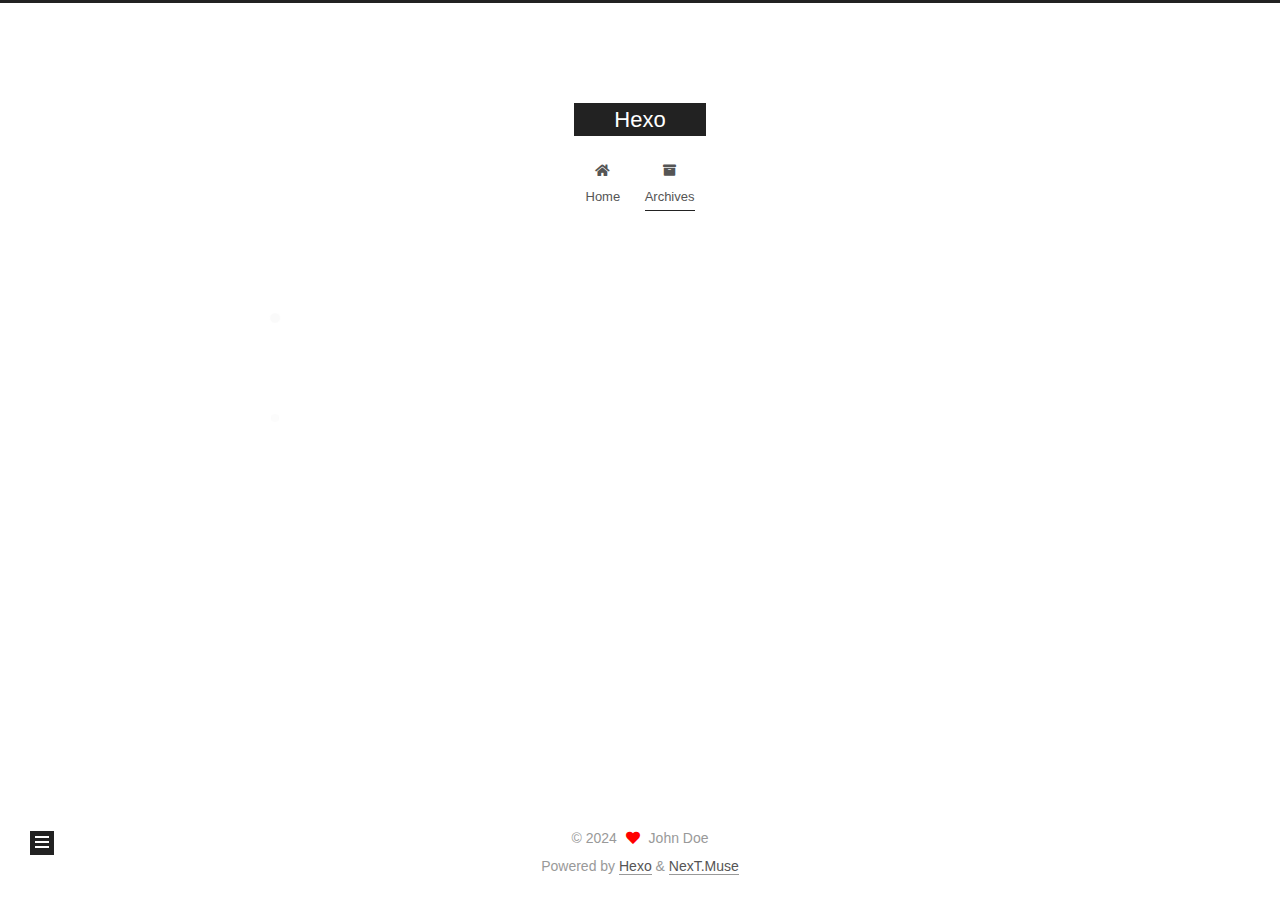
==== archives/index.html @ c9c125d4 "deploy" ====
<!DOCTYPE html>
<html lang="en">
<head>
  <meta charset="UTF-8">
<meta name="viewport" content="width=device-width, initial-scale=1, maximum-scale=2">
<meta name="theme-color" content="#222">
<meta name="generator" content="Hexo 7.3.0">
  <link rel="apple-touch-icon" sizes="180x180" href="/images/apple-touch-icon-next.png">
  <link rel="icon" type="image/png" sizes="32x32" href="/images/favicon-32x32-next.png">
  <link rel="icon" type="image/png" sizes="16x16" href="/images/favicon-16x16-next.png">
  <link rel="mask-icon" href="/images/logo.svg" color="#222">

<link rel="stylesheet" href="/css/main.css">


<link rel="stylesheet" href="/lib/font-awesome/css/all.min.css">

<script id="hexo-configurations">
    var NexT = window.NexT || {};
    var CONFIG = {"hostname":"example.com","root":"/","scheme":"Muse","version":"7.8.0","exturl":false,"sidebar":{"position":"left","display":"post","padding":18,"offset":12,"onmobile":false},"copycode":{"enable":false,"show_result":false,"style":null},"back2top":{"enable":true,"sidebar":false,"scrollpercent":false},"bookmark":{"enable":false,"color":"#222","save":"auto"},"fancybox":false,"mediumzoom":false,"lazyload":false,"pangu":false,"comments":{"style":"tabs","active":null,"storage":true,"lazyload":false,"nav":null},"algolia":{"hits":{"per_page":10},"labels":{"input_placeholder":"Search for Posts","hits_empty":"We didn't find any results for the search: ${query}","hits_stats":"${hits} results found in ${time} ms"}},"localsearch":{"enable":false,"trigger":"auto","top_n_per_article":1,"unescape":false,"preload":false},"motion":{"enable":true,"async":false,"transition":{"post_block":"fadeIn","post_header":"slideDownIn","post_body":"slideDownIn","coll_header":"slideLeftIn","sidebar":"slideUpIn"}}};
  </script>

  <meta property="og:type" content="website">
<meta property="og:title" content="Hexo">
<meta property="og:url" content="http://example.com/archives/index.html">
<meta property="og:site_name" content="Hexo">
<meta property="og:locale" content="en_US">
<meta property="article:author" content="John Doe">
<meta name="twitter:card" content="summary">

<link rel="canonical" href="http://example.com/archives/">


<script id="page-configurations">
  // https://hexo.io/docs/variables.html
  CONFIG.page = {
    sidebar: "",
    isHome : false,
    isPost : false,
    lang   : 'en'
  };
</script>

  <title>Archive | Hexo</title>
  






  <noscript>
  <style>
  .use-motion .brand,
  .use-motion .menu-item,
  .sidebar-inner,
  .use-motion .post-block,
  .use-motion .pagination,
  .use-motion .comments,
  .use-motion .post-header,
  .use-motion .post-body,
  .use-motion .collection-header { opacity: initial; }

  .use-motion .site-title,
  .use-motion .site-subtitle {
    opacity: initial;
    top: initial;
  }

  .use-motion .logo-line-before i { left: initial; }
  .use-motion .logo-line-after i { right: initial; }
  </style>
</noscript>

</head>

<body itemscope itemtype="http://schema.org/WebPage">
  <div class="container use-motion">
    <div class="headband"></div>

    <header class="header" itemscope itemtype="http://schema.org/WPHeader">
      <div class="header-inner"><div class="site-brand-container">
  <div class="site-nav-toggle">
    <div class="toggle" aria-label="Toggle navigation bar">
      <span class="toggle-line toggle-line-first"></span>
      <span class="toggle-line toggle-line-middle"></span>
      <span class="toggle-line toggle-line-last"></span>
    </div>
  </div>

  <div class="site-meta">

    <a href="/" class="brand" rel="start">
      <span class="logo-line-before"><i></i></span>
      <h1 class="site-title">Hexo</h1>
      <span class="logo-line-after"><i></i></span>
    </a>
  </div>

  <div class="site-nav-right">
    <div class="toggle popup-trigger">
    </div>
  </div>
</div>




<nav class="site-nav">
  <ul id="menu" class="main-menu menu">
        <li class="menu-item menu-item-home">

    <a href="/" rel="section"><i class="fa fa-home fa-fw"></i>Home</a>

  </li>
        <li class="menu-item menu-item-archives">

    <a href="/archives/" rel="section"><i class="fa fa-archive fa-fw"></i>Archives</a>

  </li>
  </ul>
</nav>




</div>
    </header>

    
  <div class="back-to-top">
    <i class="fa fa-arrow-up"></i>
    <span>0%</span>
  </div>


    <main class="main">
      <div class="main-inner">
        <div class="content-wrap">
          

          <div class="content archive">
            

  
  
  
  <div class="post-block">
    <div class="posts-collapse">
      <div class="collection-title">
        <span class="collection-header">Um..! 1 post. Keep on posting.</span>
      </div>

      
    <div class="collection-year">
      <span class="collection-header">2024</span>
    </div>

  <article itemscope itemtype="http://schema.org/Article">
    <header class="post-header">

      <div class="post-meta">
        <time itemprop="dateCreated"
              datetime="2024-07-13T17:56:03+08:00"
              content="2024-07-13">
          07-13
        </time>
      </div>

      <div class="post-title">
          <a class="post-title-link" href="/2024/07/13/hello-world/" itemprop="url">
            <span itemprop="name">Hello World</span>
          </a>
      </div>

    </header>
  </article>


    </div>
  </div>
  
  
  

  



          </div>
          

<script>
  window.addEventListener('tabs:register', () => {
    let { activeClass } = CONFIG.comments;
    if (CONFIG.comments.storage) {
      activeClass = localStorage.getItem('comments_active') || activeClass;
    }
    if (activeClass) {
      let activeTab = document.querySelector(`a[href="#comment-${activeClass}"]`);
      if (activeTab) {
        activeTab.click();
      }
    }
  });
  if (CONFIG.comments.storage) {
    window.addEventListener('tabs:click', event => {
      if (!event.target.matches('.tabs-comment .tab-content .tab-pane')) return;
      let commentClass = event.target.classList[1];
      localStorage.setItem('comments_active', commentClass);
    });
  }
</script>

        </div>
          
  
  <div class="toggle sidebar-toggle">
    <span class="toggle-line toggle-line-first"></span>
    <span class="toggle-line toggle-line-middle"></span>
    <span class="toggle-line toggle-line-last"></span>
  </div>

  <aside class="sidebar">
    <div class="sidebar-inner">

      <ul class="sidebar-nav motion-element">
        <li class="sidebar-nav-toc">
          Table of Contents
        </li>
        <li class="sidebar-nav-overview">
          Overview
        </li>
      </ul>

      <!--noindex-->
      <div class="post-toc-wrap sidebar-panel">
      </div>
      <!--/noindex-->

      <div class="site-overview-wrap sidebar-panel">
        <div class="site-author motion-element" itemprop="author" itemscope itemtype="http://schema.org/Person">
  <p class="site-author-name" itemprop="name">John Doe</p>
  <div class="site-description" itemprop="description"></div>
</div>
<div class="site-state-wrap motion-element">
  <nav class="site-state">
      <div class="site-state-item site-state-posts">
          <a href="/archives/">
        
          <span class="site-state-item-count">1</span>
          <span class="site-state-item-name">posts</span>
        </a>
      </div>
  </nav>
</div>



      </div>

    </div>
  </aside>
  <div id="sidebar-dimmer"></div>


      </div>
    </main>

    <footer class="footer">
      <div class="footer-inner">
        

        

<div class="copyright">
  
  &copy; 
  <span itemprop="copyrightYear">2024</span>
  <span class="with-love">
    <i class="fa fa-heart"></i>
  </span>
  <span class="author" itemprop="copyrightHolder">John Doe</span>
</div>
  <div class="powered-by">Powered by <a href="https://hexo.io/" class="theme-link" rel="noopener" target="_blank">Hexo</a> & <a href="https://muse.theme-next.org/" class="theme-link" rel="noopener" target="_blank">NexT.Muse</a>
  </div>

        








      </div>
    </footer>
  </div>

  
  <script src="/lib/anime.min.js"></script>
  <script src="/lib/velocity/velocity.min.js"></script>
  <script src="/lib/velocity/velocity.ui.min.js"></script>

<script src="/js/utils.js"></script>

<script src="/js/motion.js"></script>


<script src="/js/schemes/muse.js"></script>


<script src="/js/next-boot.js"></script>




  















  

  

</body>
</html>
---- css/main.css ----
:root {
  --body-bg-color: #fff;
  --content-bg-color: #fff;
  --card-bg-color: #f5f5f5;
  --text-color: #555;
  --blockquote-color: #666;
  --link-color: #555;
  --link-hover-color: #222;
  --brand-color: #fff;
  --brand-hover-color: #fff;
  --table-row-odd-bg-color: #f9f9f9;
  --table-row-hover-bg-color: #f5f5f5;
  --menu-item-bg-color: #f5f5f5;
  --btn-default-bg: #222;
  --btn-default-color: #fff;
  --btn-default-border-color: #222;
  --btn-default-hover-bg: #fff;
  --btn-default-hover-color: #222;
  --btn-default-hover-border-color: #222;
}
html {
  line-height: 1.15; /* 1 */
  -webkit-text-size-adjust: 100%; /* 2 */
}
body {
  margin: 0;
}
main {
  display: block;
}
h1 {
  font-size: 2em;
  margin: 0.67em 0;
}
hr {
  box-sizing: content-box; /* 1 */
  height: 0; /* 1 */
  overflow: visible; /* 2 */
}
pre {
  font-family: monospace, monospace; /* 1 */
  font-size: 1em; /* 2 */
}
a {
  background: transparent;
}
abbr[title] {
  border-bottom: none; /* 1 */
  text-decoration: underline; /* 2 */
  text-decoration: underline dotted; /* 2 */
}
b,
strong {
  font-weight: bolder;
}
code,
kbd,
samp {
  font-family: monospace, monospace; /* 1 */
  font-size: 1em; /* 2 */
}
small {
  font-size: 80%;
}
sub,
sup {
  font-size: 75%;
  line-height: 0;
  position: relative;
  vertical-align: baseline;
}
sub {
  bottom: -0.25em;
}
sup {
  top: -0.5em;
}
img {
  border-style: none;
}
button,
input,
optgroup,
select,
textarea {
  font-family: inherit; /* 1 */
  font-size: 100%; /* 1 */
  line-height: 1.15; /* 1 */
  margin: 0; /* 2 */
}
button,
input {
/* 1 */
  overflow: visible;
}
button,
select {
/* 1 */
  text-transform: none;
}
button,
[type='button'],
[type='reset'],
[type='submit'] {
  -webkit-appearance: button;
}
button::-moz-focus-inner,
[type='button']::-moz-focus-inner,
[type='reset']::-moz-focus-inner,
[type='submit']::-moz-focus-inner {
  border-style: none;
  padding: 0;
}
button:-moz-focusring,
[type='button']:-moz-focusring,
[type='reset']:-moz-focusring,
[type='submit']:-moz-focusring {
  outline: 1px dotted ButtonText;
}
fieldset {
  padding: 0.35em 0.75em 0.625em;
}
legend {
  box-sizing: border-box; /* 1 */
  color: inherit; /* 2 */
  display: table; /* 1 */
  max-width: 100%; /* 1 */
  padding: 0; /* 3 */
  white-space: normal; /* 1 */
}
progress {
  vertical-align: baseline;
}
textarea {
  overflow: auto;
}
[type='checkbox'],
[type='radio'] {
  box-sizing: border-box; /* 1 */
  padding: 0; /* 2 */
}
[type='number']::-webkit-inner-spin-button,
[type='number']::-webkit-outer-spin-button {
  height: auto;
}
[type='search'] {
  outline-offset: -2px; /* 2 */
  -webkit-appearance: textfield; /* 1 */
}
[type='search']::-webkit-search-decoration {
  -webkit-appearance: none;
}
::-webkit-file-upload-button {
  font: inherit; /* 2 */
  -webkit-appearance: button; /* 1 */
}
details {
  display: block;
}
summary {
  display: list-item;
}
template {
  display: none;
}
[hidden] {
  display: none;
}
::selection {
  background: #262a30;
  color: #eee;
}
html,
body {
  height: 100%;
}
body {
  background: var(--body-bg-color);
  color: var(--text-color);
  font-family: 'Lato', "PingFang SC", "Microsoft YaHei", sans-serif;
  font-size: 1em;
  line-height: 2;
}
@media (max-width: 991px) {
  body {
    padding-left: 0 !important;
    padding-right: 0 !important;
  }
}
h1,
h2,
h3,
h4,
h5,
h6 {
  font-family: 'Lato', "PingFang SC", "Microsoft YaHei", sans-serif;
  font-weight: bold;
  line-height: 1.5;
  margin: 20px 0 15px;
}
h1 {
  font-size: 1.5em;
}
h2 {
  font-size: 1.375em;
}
h3 {
  font-size: 1.25em;
}
h4 {
  font-size: 1.125em;
}
h5 {
  font-size: 1em;
}
h6 {
  font-size: 0.875em;
}
p {
  margin: 0 0 20px 0;
}
a,
span.exturl {
  border-bottom: 1px solid #999;
  color: var(--link-color);
  outline: 0;
  text-decoration: none;
  overflow-wrap: break-word;
  word-wrap: break-word;
  cursor: pointer;
}
a:hover,
span.exturl:hover {
  border-bottom-color: var(--link-hover-color);
  color: var(--link-hover-color);
}
iframe,
img,
video {
  display: block;
  margin-left: auto;
  margin-right: auto;
  max-width: 100%;
}
hr {
  background-image: repeating-linear-gradient(-45deg, #ddd, #ddd 4px, transparent 4px, transparent 8px);
  border: 0;
  height: 3px;
  margin: 40px 0;
}
blockquote {
  border-left: 4px solid #ddd;
  color: var(--blockquote-color);
  margin: 0;
  padding: 0 15px;
}
blockquote cite::before {
  content: '-';
  padding: 0 5px;
}
dt {
  font-weight: bold;
}
dd {
  margin: 0;
  padding: 0;
}
kbd {
  background-color: #f5f5f5;
  background-image: linear-gradient(#eee, #fff, #eee);
  border: 1px solid #ccc;
  border-radius: 0.2em;
  box-shadow: 0.1em 0.1em 0.2em rgba(0,0,0,0.1);
  color: #555;
  font-family: inherit;
  padding: 0.1em 0.3em;
  white-space: nowrap;
}
.table-container {
  overflow: auto;
}
table {
  border-collapse: collapse;
  border-spacing: 0;
  font-size: 0.875em;
  margin: 0 0 20px 0;
  width: 100%;
}
tbody tr:nth-of-type(odd) {
  background: var(--table-row-odd-bg-color);
}
tbody tr:hover {
  background: var(--table-row-hover-bg-color);
}
caption,
th,
td {
  font-weight: normal;
  padding: 8px;
  vertical-align: middle;
}
th,
td {
  border: 1px solid #ddd;
  border-bottom: 3px solid #ddd;
}
th {
  font-weight: 700;
  padding-bottom: 10px;
}
td {
  border-bottom-width: 1px;
}
.btn {
  background: var(--btn-default-bg);
  border: 2px solid var(--btn-default-border-color);
  border-radius: 0;
  color: var(--btn-default-color);
  display: inline-block;
  font-size: 0.875em;
  line-height: 2;
  padding: 0 20px;
  text-decoration: none;
  transition-property: background-color;
  transition-delay: 0s;
  transition-duration: 0.2s;
  transition-timing-function: ease-in-out;
}
.btn:hover {
  background: var(--btn-default-hover-bg);
  border-color: var(--btn-default-hover-border-color);
  color: var(--btn-default-hover-color);
}
.btn + .btn {
  margin: 0 0 8px 8px;
}
.btn .fa-fw {
  text-align: left;
  width: 1.285714285714286em;
}
.toggle {
  line-height: 0;
}
.toggle .toggle-line {
  background: #fff;
  display: inline-block;
  height: 2px;
  left: 0;
  position: relative;
  top: 0;
  transition: all 0.4s;
  vertical-align: top;
  width: 100%;
}
.toggle .toggle-line:not(:first-child) {
  margin-top: 3px;
}
.toggle.toggle-arrow .toggle-line-first {
  left: 50%;
  top: 2px;
  transform: rotate(45deg);
  width: 50%;
}
.toggle.toggle-arrow .toggle-line-middle {
  left: 2px;
  width: 90%;
}
.toggle.toggle-arrow .toggle-line-last {
  left: 50%;
  top: -2px;
  transform: rotate(-45deg);
  width: 50%;
}
.toggle.toggle-close .toggle-line-first {
  transform: rotate(-45deg);
  top: 5px;
}
.toggle.toggle-close .toggle-line-middle {
  opacity: 0;
}
.toggle.toggle-close .toggle-line-last {
  transform: rotate(45deg);
  top: -5px;
}
.highlight,
pre {
  background: #f7f7f7;
  color: #4d4d4c;
  line-height: 1.6;
  margin: 0 auto 20px;
}
pre,
code {
  font-family: consolas, Menlo, monospace, "PingFang SC", "Microsoft YaHei";
}
code {
  background: #eee;
  border-radius: 3px;
  color: #555;
  padding: 2px 4px;
  overflow-wrap: break-word;
  word-wrap: break-word;
}
.highlight *::selection {
  background: #d6d6d6;
}
.highlight pre {
  border: 0;
  margin: 0;
  padding: 10px 0;
}
.highlight table {
  border: 0;
  margin: 0;
  width: auto;
}
.highlight td {
  border: 0;
  padding: 0;
}
.highlight figcaption {
  background: #eff2f3;
  color: #4d4d4c;
  display: flex;
  font-size: 0.875em;
  justify-content: space-between;
  line-height: 1.2;
  padding: 0.5em;
}
.highlight figcaption a {
  color: #4d4d4c;
}
.highlight figcaption a:hover {
  border-bottom-color: #4d4d4c;
}
.highlight .gutter {
  -moz-user-select: none;
  -ms-user-select: none;
  -webkit-user-select: none;
  user-select: none;
}
.highlight .gutter pre {
  background: #eff2f3;
  color: #869194;
  padding-left: 10px;
  padding-right: 10px;
  text-align: right;
}
.highlight .code pre {
  background: #f7f7f7;
  padding-left: 10px;
  width: 100%;
}
.gist table {
  width: auto;
}
.gist table td {
  border: 0;
}
pre {
  overflow: auto;
  padding: 10px;
}
pre code {
  background: none;
  color: #4d4d4c;
  font-size: 0.875em;
  padding: 0;
  text-shadow: none;
}
pre .deletion {
  background: #fdd;
}
pre .addition {
  background: #dfd;
}
pre .meta {
  color: #eab700;
  -moz-user-select: none;
  -ms-user-select: none;
  -webkit-user-select: none;
  user-select: none;
}
pre .comment {
  color: #8e908c;
}
pre .variable,
pre .attribute,
pre .tag,
pre .name,
pre .regexp,
pre .ruby .constant,
pre .xml .tag .title,
pre .xml .pi,
pre .xml .doctype,
pre .html .doctype,
pre .css .id,
pre .css .class,
pre .css .pseudo {
  color: #c82829;
}
pre .number,
pre .preprocessor,
pre .built_in,
pre .builtin-name,
pre .literal,
pre .params,
pre .constant,
pre .command {
  color: #f5871f;
}
pre .ruby .class .title,
pre .css .rules .attribute,
pre .string,
pre .symbol,
pre .value,
pre .inheritance,
pre .header,
pre .ruby .symbol,
pre .xml .cdata,
pre .special,
pre .formula {
  color: #718c00;
}
pre .title,
pre .css .hexcolor {
  color: #3e999f;
}
pre .function,
pre .python .decorator,
pre .python .title,
pre .ruby .function .title,
pre .ruby .title .keyword,
pre .perl .sub,
pre .javascript .title,
pre .coffeescript .title {
  color: #4271ae;
}
pre .keyword,
pre .javascript .function {
  color: #8959a8;
}
.blockquote-center {
  border-left: none;
  margin: 40px 0;
  padding: 0;
  position: relative;
  text-align: center;
}
.blockquote-center .fa {
  display: block;
  opacity: 0.6;
  position: absolute;
  width: 100%;
}
.blockquote-center .fa-quote-left {
  border-top: 1px solid #ccc;
  text-align: left;
  top: -20px;
}
.blockquote-center .fa-quote-right {
  border-bottom: 1px solid #ccc;
  text-align: right;
  bottom: -20px;
}
.blockquote-center p,
.blockquote-center div {
  text-align: center;
}
.post-body .group-picture img {
  margin: 0 auto;
  padding: 0 3px;
}
.group-picture-row {
  margin-bottom: 6px;
  overflow: hidden;
}
.group-picture-column {
  float: left;
  margin-bottom: 10px;
}
.post-body .label {
  color: #555;
  display: inline;
  padding: 0 2px;
}
.post-body .label.default {
  background: #f0f0f0;
}
.post-body .label.primary {
  background: #efe6f7;
}
.post-body .label.info {
  background: #e5f2f8;
}
.post-body .label.success {
  background: #e7f4e9;
}
.post-body .label.warning {
  background: #fcf6e1;
}
.post-body .label.danger {
  background: #fae8eb;
}
.post-body .tabs {
  margin-bottom: 20px;
}
.post-body .tabs,
.tabs-comment {
  display: block;
  padding-top: 10px;
  position: relative;
}
.post-body .tabs ul.nav-tabs,
.tabs-comment ul.nav-tabs {
  display: flex;
  flex-wrap: wrap;
  margin: 0;
  margin-bottom: -1px;
  padding: 0;
}
@media (max-width: 413px) {
  .post-body .tabs ul.nav-tabs,
  .tabs-comment ul.nav-tabs {
    display: block;
    margin-bottom: 5px;
  }
}
.post-body .tabs ul.nav-tabs li.tab,
.tabs-comment ul.nav-tabs li.tab {
  border-bottom: 1px solid #ddd;
  border-left: 1px solid transparent;
  border-right: 1px solid transparent;
  border-top: 3px solid transparent;
  flex-grow: 1;
  list-style-type: none;
  border-radius: 0 0 0 0;
}
@media (max-width: 413px) {
  .post-body .tabs ul.nav-tabs li.tab,
  .tabs-comment ul.nav-tabs li.tab {
    border-bottom: 1px solid transparent;
    border-left: 3px solid transparent;
    border-right: 1px solid transparent;
    border-top: 1px solid transparent;
  }
}
@media (max-width: 413px) {
  .post-body .tabs ul.nav-tabs li.tab,
  .tabs-comment ul.nav-tabs li.tab {
    border-radius: 0;
  }
}
.post-body .tabs ul.nav-tabs li.tab a,
.tabs-comment ul.nav-tabs li.tab a {
  border-bottom: initial;
  display: block;
  line-height: 1.8;
  outline: 0;
  padding: 0.25em 0.75em;
  text-align: center;
  transition-delay: 0s;
  transition-duration: 0.2s;
  transition-timing-function: ease-out;
}
.post-body .tabs ul.nav-tabs li.tab a i,
.tabs-comment ul.nav-tabs li.tab a i {
  width: 1.285714285714286em;
}
.post-body .tabs ul.nav-tabs li.tab.active,
.tabs-comment ul.nav-tabs li.tab.active {
  border-bottom: 1px solid transparent;
  border-left: 1px solid #ddd;
  border-right: 1px solid #ddd;
  border-top: 3px solid #fc6423;
}
@media (max-width: 413px) {
  .post-body .tabs ul.nav-tabs li.tab.active,
  .tabs-comment ul.nav-tabs li.tab.active {
    border-bottom: 1px solid #ddd;
    border-left: 3px solid #fc6423;
    border-right: 1px solid #ddd;
    border-top: 1px solid #ddd;
  }
}
.post-body .tabs ul.nav-tabs li.tab.active a,
.tabs-comment ul.nav-tabs li.tab.active a {
  color: var(--link-color);
  cursor: default;
}
.post-body .tabs .tab-content .tab-pane,
.tabs-comment .tab-content .tab-pane {
  border: 1px solid #ddd;
  border-top: 0;
  padding: 20px 20px 0 20px;
  border-radius: 0;
}
.post-body .tabs .tab-content .tab-pane:not(.active),
.tabs-comment .tab-content .tab-pane:not(.active) {
  display: none;
}
.post-body .tabs .tab-content .tab-pane.active,
.tabs-comment .tab-content .tab-pane.active {
  display: block;
}
.post-body .tabs .tab-content .tab-pane.active:nth-of-type(1),
.tabs-comment .tab-content .tab-pane.active:nth-of-type(1) {
  border-radius: 0 0 0 0;
}
@media (max-width: 413px) {
  .post-body .tabs .tab-content .tab-pane.active:nth-of-type(1),
  .tabs-comment .tab-content .tab-pane.active:nth-of-type(1) {
    border-radius: 0;
  }
}
.post-body .note {
  border-radius: 3px;
  margin-bottom: 20px;
  padding: 1em;
  position: relative;
  border: 1px solid #eee;
  border-left-width: 5px;
}
.post-body .note h2,
.post-body .note h3,
.post-body .note h4,
.post-body .note h5,
.post-body .note h6 {
  margin-top: 0;
  border-bottom: initial;
  margin-bottom: 0;
  padding-top: 0;
}
.post-body .note p:first-child,
.post-body .note ul:first-child,
.post-body .note ol:first-child,
.post-body .note table:first-child,
.post-body .note pre:first-child,
.post-body .note blockquote:first-child,
.post-body .note img:first-child {
  margin-top: 0;
}
.post-body .note p:last-child,
.post-body .note ul:last-child,
.post-body .note ol:last-child,
.post-body .note table:last-child,
.post-body .note pre:last-child,
.post-body .note blockquote:last-child,
.post-body .note img:last-child {
  margin-bottom: 0;
}
.post-body .note.default {
  border-left-color: #777;
}
.post-body .note.default h2,
.post-body .note.default h3,
.post-body .note.default h4,
.post-body .note.default h5,
.post-body .note.default h6 {
  color: #777;
}
.post-body .note.primary {
  border-left-color: #6f42c1;
}
.post-body .note.primary h2,
.post-body .note.primary h3,
.post-body .note.primary h4,
.post-body .note.primary h5,
.post-body .note.primary h6 {
  color: #6f42c1;
}
.post-body .note.info {
  border-left-color: #428bca;
}
.post-body .note.info h2,
.post-body .note.info h3,
.post-body .note.info h4,
.post-body .note.info h5,
.post-body .note.info h6 {
  color: #428bca;
}
.post-body .note.success {
  border-left-color: #5cb85c;
}
.post-body .note.success h2,
.post-body .note.success h3,
.post-body .note.success h4,
.post-body .note.success h5,
.post-body .note.success h6 {
  color: #5cb85c;
}
.post-body .note.warning {
  border-left-color: #f0ad4e;
}
.post-body .note.warning h2,
.post-body .note.warning h3,
.post-body .note.warning h4,
.post-body .note.warning h5,
.post-body .note.warning h6 {
  color: #f0ad4e;
}
.post-body .note.danger {
  border-left-color: #d9534f;
}
.post-body .note.danger h2,
.post-body .note.danger h3,
.post-body .note.danger h4,
.post-body .note.danger h5,
.post-body .note.danger h6 {
  color: #d9534f;
}
.pagination .prev,
.pagination .next,
.pagination .page-number,
.pagination .space {
  display: inline-block;
  margin: 0 10px;
  padding: 0 11px;
  position: relative;
  top: -1px;
}
@media (max-width: 767px) {
  .pagination .prev,
  .pagination .next,
  .pagination .page-number,
  .pagination .space {
    margin: 0 5px;
  }
}
.pagination {
  border-top: 1px solid #eee;
  margin: 120px 0 0;
  text-align: center;
}
.pagination .prev,
.pagination .next,
.pagination .page-number {
  border-bottom: 0;
  border-top: 1px solid #eee;
  transition-property: border-color;
  transition-delay: 0s;
  transition-duration: 0.2s;
  transition-timing-function: ease-in-out;
}
.pagination .prev:hover,
.pagination .next:hover,
.pagination .page-number:hover {
  border-top-color: #222;
}
.pagination .space {
  margin: 0;
  padding: 0;
}
.pagination .prev {
  margin-left: 0;
}
.pagination .next {
  margin-right: 0;
}
.pagination .page-number.current {
  background: #ccc;
  border-top-color: #ccc;
  color: #fff;
}
@media (max-width: 767px) {
  .pagination {
    border-top: none;
  }
  .pagination .prev,
  .pagination .next,
  .pagination .page-number {
    border-bottom: 1px solid #eee;
    border-top: 0;
    margin-bottom: 10px;
    padding: 0 10px;
  }
  .pagination .prev:hover,
  .pagination .next:hover,
  .pagination .page-number:hover {
    border-bottom-color: #222;
  }
}
.comments {
  margin-top: 60px;
  overflow: hidden;
}
.comment-button-group {
  display: flex;
  flex-wrap: wrap-reverse;
  justify-content: center;
  margin: 1em 0;
}
.comment-button-group .comment-button {
  margin: 0.1em 0.2em;
}
.comment-button-group .comment-button.active {
  background: var(--btn-default-hover-bg);
  border-color: var(--btn-default-hover-border-color);
  color: var(--btn-default-hover-color);
}
.comment-position {
  display: none;
}
.comment-position.active {
  display: block;
}
.tabs-comment {
  background: var(--content-bg-color);
  margin-top: 4em;
  padding-top: 0;
}
.tabs-comment .comments {
  border: 0;
  box-shadow: none;
  margin-top: 0;
  padding-top: 0;
}
.container {
  min-height: 100%;
  position: relative;
}
.main-inner {
  margin: 0 auto;
  width: 700px;
}
@media (min-width: 1200px) {
  .main-inner {
    width: 800px;
  }
}
@media (min-width: 1600px) {
  .main-inner {
    width: 900px;
  }
}
@media (max-width: 767px) {
  .content-wrap {
    padding: 0 20px;
  }
}
.header {
  background: transparent;
}
.header-inner {
  margin: 0 auto;
  width: 700px;
}
@media (min-width: 1200px) {
  .header-inner {
    width: 800px;
  }
}
@media (min-width: 1600px) {
  .header-inner {
    width: 900px;
  }
}
.site-brand-container {
  display: flex;
  flex-shrink: 0;
  padding: 0 10px;
}
.headband {
  background: #222;
  height: 3px;
}
.site-meta {
  flex-grow: 1;
  text-align: center;
}
@media (max-width: 767px) {
  .site-meta {
    text-align: center;
  }
}
.brand {
  border-bottom: none;
  color: var(--brand-color);
  display: inline-block;
  line-height: 1.375em;
  padding: 0 40px;
  position: relative;
}
.brand:hover {
  color: var(--brand-hover-color);
}
.site-title {
  font-family: 'Lato', "PingFang SC", "Microsoft YaHei", sans-serif;
  font-size: 1.375em;
  font-weight: normal;
  margin: 0;
}
.site-subtitle {
  color: #999;
  font-size: 0.8125em;
  margin: 10px 0;
}
.use-motion .brand {
  opacity: 0;
}
.use-motion .site-title,
.use-motion .site-subtitle,
.use-motion .custom-logo-image {
  opacity: 0;
  position: relative;
  top: -10px;
}
.site-nav-toggle,
.site-nav-right {
  display: none;
}
@media (max-width: 767px) {
  .site-nav-toggle,
  .site-nav-right {
    display: flex;
    flex-direction: column;
    justify-content: center;
  }
}
.site-nav-toggle .toggle,
.site-nav-right .toggle {
  color: var(--text-color);
  padding: 10px;
  width: 22px;
}
.site-nav-toggle .toggle .toggle-line,
.site-nav-right .toggle .toggle-line {
  background: var(--text-color);
  border-radius: 1px;
}
.site-nav {
  display: block;
}
@media (max-width: 767px) {
  .site-nav {
    clear: both;
    display: none;
  }
}
.site-nav.site-nav-on {
  display: block;
}
.menu {
  margin-top: 20px;
  padding-left: 0;
  text-align: center;
}
.menu-item {
  display: inline-block;
  list-style: none;
  margin: 0 10px;
}
@media (max-width: 767px) {
  .menu-item {
    display: block;
    margin-top: 10px;
  }
  .menu-item.menu-item-search {
    display: none;
  }
}
.menu-item a,
.menu-item span.exturl {
  border-bottom: 0;
  display: block;
  font-size: 0.8125em;
  transition-property: border-color;
  transition-delay: 0s;
  transition-duration: 0.2s;
  transition-timing-function: ease-in-out;
}
@media (hover: none) {
  .menu-item a:hover,
  .menu-item span.exturl:hover {
    border-bottom-color: transparent !important;
  }
}
.menu-item .fa,
.menu-item .fab,
.menu-item .far,
.menu-item .fas {
  margin-right: 8px;
}
.menu-item .badge {
  display: inline-block;
  font-weight: bold;
  line-height: 1;
  margin-left: 0.35em;
  margin-top: 0.35em;
  text-align: center;
  white-space: nowrap;
}
@media (max-width: 767px) {
  .menu-item .badge {
    float: right;
    margin-left: 0;
  }
}
.menu-item-active a,
.menu .menu-item a:hover,
.menu .menu-item span.exturl:hover {
  background: var(--menu-item-bg-color);
}
.use-motion .menu-item {
  opacity: 0;
}
.sidebar {
  background: #222;
  bottom: 0;
  box-shadow: inset 0 2px 6px #000;
  position: fixed;
  top: 0;
}
@media (max-width: 991px) {
  .sidebar {
    display: none;
  }
}
.sidebar-inner {
  color: #999;
  padding: 18px 10px;
  text-align: center;
}
.cc-license {
  margin-top: 10px;
  text-align: center;
}
.cc-license .cc-opacity {
  border-bottom: none;
  opacity: 0.7;
}
.cc-license .cc-opacity:hover {
  opacity: 0.9;
}
.cc-license img {
  display: inline-block;
}
.site-author-image {
  border: 2px solid #333;
  display: block;
  margin: 0 auto;
  max-width: 96px;
  padding: 2px;
}
.site-author-name {
  color: #f5f5f5;
  font-weight: normal;
  margin: 5px 0 0;
  text-align: center;
}
.site-description {
  color: #999;
  font-size: 1em;
  margin-top: 5px;
  text-align: center;
}
.links-of-author {
  margin-top: 15px;
}
.links-of-author a,
.links-of-author span.exturl {
  border-bottom-color: #555;
  display: inline-block;
  font-size: 0.8125em;
  margin-bottom: 10px;
  margin-right: 10px;
  vertical-align: middle;
}
.links-of-author a::before,
.links-of-author span.exturl::before {
  background: #1fd93e;
  border-radius: 50%;
  content: ' ';
  display: inline-block;
  height: 4px;
  margin-right: 3px;
  vertical-align: middle;
  width: 4px;
}
.sidebar-button {
  margin-top: 15px;
}
.sidebar-button a {
  border: 1px solid #fc6423;
  border-radius: 4px;
  color: #fc6423;
  display: inline-block;
  padding: 0 15px;
}
.sidebar-button a .fa,
.sidebar-button a .fab,
.sidebar-button a .far,
.sidebar-button a .fas {
  margin-right: 5px;
}
.sidebar-button a:hover {
  background: #fc6423;
  border: 1px solid #fc6423;
  color: #fff;
}
.sidebar-button a:hover .fa,
.sidebar-button a:hover .fab,
.sidebar-button a:hover .far,
.sidebar-button a:hover .fas {
  color: #fff;
}
.links-of-blogroll {
  font-size: 0.8125em;
  margin-top: 10px;
}
.links-of-blogroll-title {
  font-size: 0.875em;
  font-weight: 600;
  margin-top: 0;
}
.links-of-blogroll-list {
  list-style: none;
  margin: 0;
  padding: 0;
}
#sidebar-dimmer {
  display: none;
}
@media (max-width: 767px) {
  #sidebar-dimmer {
    background: #000;
    display: block;
    height: 100%;
    left: 100%;
    opacity: 0;
    position: fixed;
    top: 0;
    width: 100%;
    z-index: 1100;
  }
  .sidebar-active + #sidebar-dimmer {
    opacity: 0.7;
    transform: translateX(-100%);
    transition: opacity 0.5s;
  }
}
.sidebar-nav {
  margin: 0;
  padding-bottom: 20px;
  padding-left: 0;
}
.sidebar-nav li {
  border-bottom: 1px solid transparent;
  color: #666;
  cursor: pointer;
  display: inline-block;
  font-size: 0.875em;
}
.sidebar-nav li.sidebar-nav-overview {
  margin-left: 10px;
}
.sidebar-nav li:hover {
  color: #f5f5f5;
}
.sidebar-nav .sidebar-nav-active {
  border-bottom-color: #87daff;
  color: #87daff;
}
.sidebar-nav .sidebar-nav-active:hover {
  color: #87daff;
}
.sidebar-panel {
  display: none;
  overflow-x: hidden;
  overflow-y: auto;
}
.sidebar-panel-active {
  display: block;
}
.sidebar-toggle {
  background: #222;
  bottom: 45px;
  cursor: pointer;
  height: 14px;
  left: 30px;
  padding: 5px;
  position: fixed;
  width: 14px;
  z-index: 1300;
}
@media (max-width: 991px) {
  .sidebar-toggle {
    left: 20px;
    opacity: 0.8;
    display: none;
  }
}
.sidebar-toggle:hover .toggle-line {
  background: #87daff;
}
.post-toc {
  font-size: 0.875em;
}
.post-toc ol {
  list-style: none;
  margin: 0;
  padding: 0 2px 5px 10px;
  text-align: left;
}
.post-toc ol > ol {
  padding-left: 0;
}
.post-toc ol a {
  transition-property: all;
  transition-delay: 0s;
  transition-duration: 0.2s;
  transition-timing-function: ease-in-out;
}
.post-toc .nav-item {
  line-height: 1.8;
  overflow: hidden;
  text-overflow: ellipsis;
  white-space: nowrap;
}
.post-toc .nav .nav-child {
  display: none;
}
.post-toc .nav .active > .nav-child {
  display: block;
}
.post-toc .nav .active-current > .nav-child {
  display: block;
}
.post-toc .nav .active-current > .nav-child > .nav-item {
  display: block;
}
.post-toc .nav .active > a {
  border-bottom-color: #87daff;
  color: #87daff;
}
.post-toc .nav .active-current > a {
  color: #87daff;
}
.post-toc .nav .active-current > a:hover {
  color: #87daff;
}
.site-state {
  display: flex;
  justify-content: center;
  line-height: 1.4;
  margin-top: 10px;
  overflow: hidden;
  text-align: center;
  white-space: nowrap;
}
.site-state-item {
  padding: 0 15px;
}
.site-state-item:not(:first-child) {
  border-left: 1px solid #333;
}
.site-state-item a {
  border-bottom: none;
}
.site-state-item-count {
  display: block;
  font-size: 1.25em;
  font-weight: 600;
  text-align: center;
}
.site-state-item-name {
  color: inherit;
  font-size: 0.875em;
}
.footer {
  color: #999;
  font-size: 0.875em;
  padding: 20px 0;
}
.footer.footer-fixed {
  bottom: 0;
  left: 0;
  position: absolute;
  right: 0;
}
.footer-inner {
  box-sizing: border-box;
  margin: 0 auto;
  text-align: center;
  width: 700px;
}
@media (min-width: 1200px) {
  .footer-inner {
    width: 800px;
  }
}
@media (min-width: 1600px) {
  .footer-inner {
    width: 900px;
  }
}
.languages {
  display: inline-block;
  font-size: 1.125em;
  position: relative;
}
.languages .lang-select-label span {
  margin: 0 0.5em;
}
.languages .lang-select {
  height: 100%;
  left: 0;
  opacity: 0;
  position: absolute;
  top: 0;
  width: 100%;
}
.with-love {
  color: #ff0000;
  display: inline-block;
  margin: 0 5px;
}
.powered-by,
.theme-info {
  display: inline-block;
}
@-moz-keyframes iconAnimate {
  0%, 100% {
    transform: scale(1);
  }
  10%, 30% {
    transform: scale(0.9);
  }
  20%, 40%, 60%, 80% {
    transform: scale(1.1);
  }
  50%, 70% {
    transform: scale(1.1);
  }
}
@-webkit-keyframes iconAnimate {
  0%, 100% {
    transform: scale(1);
  }
  10%, 30% {
    transform: scale(0.9);
  }
  20%, 40%, 60%, 80% {
    transform: scale(1.1);
  }
  50%, 70% {
    transform: scale(1.1);
  }
}
@-o-keyframes iconAnimate {
  0%, 100% {
    transform: scale(1);
  }
  10%, 30% {
    transform: scale(0.9);
  }
  20%, 40%, 60%, 80% {
    transform: scale(1.1);
  }
  50%, 70% {
    transform: scale(1.1);
  }
}
@keyframes iconAnimate {
  0%, 100% {
    transform: scale(1);
  }
  10%, 30% {
    transform: scale(0.9);
  }
  20%, 40%, 60%, 80% {
    transform: scale(1.1);
  }
  50%, 70% {
    transform: scale(1.1);
  }
}
.back-to-top {
  font-size: 12px;
  text-align: center;
  transition-delay: 0s;
  transition-duration: 0.2s;
  transition-timing-function: ease-in-out;
}
.back-to-top {
  background: #222;
  bottom: -100px;
  box-sizing: border-box;
  color: #fff;
  cursor: pointer;
  left: 30px;
  opacity: 1;
  padding: 0 6px;
  position: fixed;
  transition-property: bottom;
  z-index: 1300;
  width: 24px;
}
.back-to-top span {
  display: none;
}
.back-to-top:hover {
  color: #87daff;
}
.back-to-top.back-to-top-on {
  bottom: 19px;
}
@media (max-width: 991px) {
  .back-to-top {
    left: 20px;
    opacity: 0.8;
  }
}
.post-body {
  font-family: 'Lato', "PingFang SC", "Microsoft YaHei", sans-serif;
  overflow-wrap: break-word;
  word-wrap: break-word;
}
@media (min-width: 1200px) {
  .post-body {
    font-size: 1.125em;
  }
}
.post-body .exturl .fa {
  font-size: 0.875em;
  margin-left: 4px;
}
.post-body .image-caption,
.post-body .figure .caption {
  color: #999;
  font-size: 0.875em;
  font-weight: bold;
  line-height: 1;
  margin: -20px auto 15px;
  text-align: center;
}
.post-sticky-flag {
  display: inline-block;
  transform: rotate(30deg);
}
.post-button {
  margin-top: 40px;
  text-align: center;
}
.use-motion .post-block,
.use-motion .pagination,
.use-motion .comments {
  opacity: 0;
}
.use-motion .post-header {
  opacity: 0;
}
.use-motion .post-body {
  opacity: 0;
}
.use-motion .collection-header {
  opacity: 0;
}
.posts-collapse {
  margin-left: 35px;
  position: relative;
}
@media (max-width: 767px) {
  .posts-collapse {
    margin-left: 0px;
    margin-right: 0px;
  }
}
.posts-collapse .collection-title {
  font-size: 1.125em;
  position: relative;
}
.posts-collapse .collection-title::before {
  background: #999;
  border: 1px solid #fff;
  border-radius: 50%;
  content: ' ';
  height: 10px;
  left: 0;
  margin-left: -6px;
  margin-top: -4px;
  position: absolute;
  top: 50%;
  width: 10px;
}
.posts-collapse .collection-year {
  font-size: 1.5em;
  font-weight: bold;
  margin: 60px 0;
  position: relative;
}
.posts-collapse .collection-year::before {
  background: #bbb;
  border-radius: 50%;
  content: ' ';
  height: 8px;
  left: 0;
  margin-left: -4px;
  margin-top: -4px;
  position: absolute;
  top: 50%;
  width: 8px;
}
.posts-collapse .collection-header {
  display: block;
  margin: 0 0 0 20px;
}
.posts-collapse .collection-header small {
  color: #bbb;
  margin-left: 5px;
}
.posts-collapse .post-header {
  border-bottom: 1px dashed #ccc;
  margin: 30px 0;
  padding-left: 15px;
  position: relative;
  transition-property: border;
  transition-delay: 0s;
  transition-duration: 0.2s;
  transition-timing-function: ease-in-out;
}
.posts-collapse .post-header::before {
  background: #bbb;
  border: 1px solid #fff;
  border-radius: 50%;
  content: ' ';
  height: 6px;
  left: 0;
  margin-left: -4px;
  position: absolute;
  top: 0.75em;
  transition-property: background;
  width: 6px;
  transition-delay: 0s;
  transition-duration: 0.2s;
  transition-timing-function: ease-in-out;
}
.posts-collapse .post-header:hover {
  border-bottom-color: #666;
}
.posts-collapse .post-header:hover::before {
  background: #222;
}
.posts-collapse .post-meta {
  display: inline;
  font-size: 0.75em;
  margin-right: 10px;
}
.posts-collapse .post-title {
  display: inline;
}
.posts-collapse .post-title a,
.posts-collapse .post-title span.exturl {
  border-bottom: none;
  color: var(--link-color);
}
.posts-collapse .post-title .fa-external-link-alt {
  font-size: 0.875em;
  margin-left: 5px;
}
.posts-collapse::before {
  background: #f5f5f5;
  content: ' ';
  height: 100%;
  left: 0;
  margin-left: -2px;
  position: absolute;
  top: 1.25em;
  width: 4px;
}
.post-eof {
  background: #ccc;
  height: 1px;
  margin: 80px auto 60px;
  text-align: center;
  width: 8%;
}
.post-block:last-of-type .post-eof {
  display: none;
}
.content {
  padding-top: 40px;
}
@media (min-width: 992px) {
  .post-body {
    text-align: justify;
  }
}
@media (max-width: 991px) {
  .post-body {
    text-align: justify;
  }
}
.post-body h1,
.post-body h2,
.post-body h3,
.post-body h4,
.post-body h5,
.post-body h6 {
  padding-top: 10px;
}
.post-body h1 .header-anchor,
.post-body h2 .header-anchor,
.post-body h3 .header-anchor,
.post-body h4 .header-anchor,
.post-body h5 .header-anchor,
.post-body h6 .header-anchor {
  border-bottom-style: none;
  color: #ccc;
  float: right;
  margin-left: 10px;
  visibility: hidden;
}
.post-body h1 .header-anchor:hover,
.post-body h2 .header-anchor:hover,
.post-body h3 .header-anchor:hover,
.post-body h4 .header-anchor:hover,
.post-body h5 .header-anchor:hover,
.post-body h6 .header-anchor:hover {
  color: inherit;
}
.post-body h1:hover .header-anchor,
.post-body h2:hover .header-anchor,
.post-body h3:hover .header-anchor,
.post-body h4:hover .header-anchor,
.post-body h5:hover .header-anchor,
.post-body h6:hover .header-anchor {
  visibility: visible;
}
.post-body iframe,
.post-body img,
.post-body video {
  margin-bottom: 20px;
}
.post-body .video-container {
  height: 0;
  margin-bottom: 20px;
  overflow: hidden;
  padding-top: 75%;
  position: relative;
  width: 100%;
}
.post-body .video-container iframe,
.post-body .video-container object,
.post-body .video-container embed {
  height: 100%;
  left: 0;
  margin: 0;
  position: absolute;
  top: 0;
  width: 100%;
}
.post-gallery {
  align-items: center;
  display: grid;
  grid-gap: 10px;
  grid-template-columns: 1fr 1fr 1fr;
  margin-bottom: 20px;
}
@media (max-width: 767px) {
  .post-gallery {
    grid-template-columns: 1fr 1fr;
  }
}
.post-gallery a {
  border: 0;
}
.post-gallery img {
  margin: 0;
}
.posts-expand .post-header {
  font-size: 1.125em;
}
.posts-expand .post-title {
  font-size: 1.5em;
  font-weight: normal;
  margin: initial;
  text-align: center;
  overflow-wrap: break-word;
  word-wrap: break-word;
}
.posts-expand .post-title-link {
  border-bottom: none;
  color: var(--link-color);
  display: inline-block;
  position: relative;
  vertical-align: top;
}
.posts-expand .post-title-link::before {
  background: var(--link-color);
  bottom: 0;
  content: '';
  height: 2px;
  left: 0;
  position: absolute;
  transform: scaleX(0);
  visibility: hidden;
  width: 100%;
  transition-delay: 0s;
  transition-duration: 0.2s;
  transition-timing-function: ease-in-out;
}
.posts-expand .post-title-link:hover::before {
  transform: scaleX(1);
  visibility: visible;
}
.posts-expand .post-title-link .fa-external-link-alt {
  font-size: 0.875em;
  margin-left: 5px;
}
.posts-expand .post-meta {
  color: #999;
  font-family: 'Lato', "PingFang SC", "Microsoft YaHei", sans-serif;
  font-size: 0.75em;
  margin: 3px 0 60px 0;
  text-align: center;
}
.posts-expand .post-meta .post-description {
  font-size: 0.875em;
  margin-top: 2px;
}
.posts-expand .post-meta time {
  border-bottom: 1px dashed #999;
  cursor: pointer;
}
.post-meta .post-meta-item + .post-meta-item::before {
  content: '|';
  margin: 0 0.5em;
}
.post-meta-divider {
  margin: 0 0.5em;
}
.post-meta-item-icon {
  margin-right: 3px;
}
@media (max-width: 991px) {
  .post-meta-item-icon {
    display: inline-block;
  }
}
@media (max-width: 991px) {
  .post-meta-item-text {
    display: none;
  }
}
.post-nav {
  border-top: 1px solid #eee;
  display: flex;
  justify-content: space-between;
  margin-top: 15px;
  padding: 10px 5px 0;
}
.post-nav-item {
  flex: 1;
}
.post-nav-item a {
  border-bottom: none;
  display: block;
  font-size: 0.875em;
  line-height: 1.6;
  position: relative;
}
.post-nav-item a:active {
  top: 2px;
}
.post-nav-item .fa {
  font-size: 0.75em;
}
.post-nav-item:first-child {
  margin-right: 15px;
}
.post-nav-item:first-child .fa {
  margin-right: 5px;
}
.post-nav-item:last-child {
  margin-left: 15px;
  text-align: right;
}
.post-nav-item:last-child .fa {
  margin-left: 5px;
}
.rtl.post-body p,
.rtl.post-body a,
.rtl.post-body h1,
.rtl.post-body h2,
.rtl.post-body h3,
.rtl.post-body h4,
.rtl.post-body h5,
.rtl.post-body h6,
.rtl.post-body li,
.rtl.post-body ul,
.rtl.post-body ol {
  direction: rtl;
  font-family: UKIJ Ekran;
}
.rtl.post-title {
  font-family: UKIJ Ekran;
}
.post-tags {
  margin-top: 40px;
  text-align: center;
}
.post-tags a {
  display: inline-block;
  font-size: 0.8125em;
}
.post-tags a:not(:last-child) {
  margin-right: 10px;
}
.post-widgets {
  border-top: 1px solid #eee;
  margin-top: 15px;
  text-align: center;
}
.wp_rating {
  height: 20px;
  line-height: 20px;
  margin-top: 10px;
  padding-top: 6px;
  text-align: center;
}
.social-like {
  display: flex;
  font-size: 0.875em;
  justify-content: center;
  text-align: center;
}
.reward-container {
  margin: 20px auto;
  padding: 10px 0;
  text-align: center;
  width: 90%;
}
.reward-container button {
  background: transparent;
  border: 1px solid #fc6423;
  border-radius: 0;
  color: #fc6423;
  cursor: pointer;
  line-height: 2;
  outline: 0;
  padding: 0 15px;
  vertical-align: text-top;
}
.reward-container button:hover {
  background: #fc6423;
  border: 1px solid transparent;
  color: #fa9366;
}
#qr {
  padding-top: 20px;
}
#qr a {
  border: 0;
}
#qr img {
  display: inline-block;
  margin: 0.8em 2em 0 2em;
  max-width: 100%;
  width: 180px;
}
#qr p {
  text-align: center;
}
.category-all-page .category-all-title {
  text-align: center;
}
.category-all-page .category-all {
  margin-top: 20px;
}
.category-all-page .category-list {
  list-style: none;
  margin: 0;
  padding: 0;
}
.category-all-page .category-list-item {
  margin: 5px 10px;
}
.category-all-page .category-list-count {
  color: #bbb;
}
.category-all-page .category-list-count::before {
  content: ' (';
  display: inline;
}
.category-all-page .category-list-count::after {
  content: ') ';
  display: inline;
}
.category-all-page .category-list-child {
  padding-left: 10px;
}
.event-list {
  padding: 0;
}
.event-list hr {
  background: #222;
  margin: 20px 0 45px 0;
}
.event-list hr::after {
  background: #222;
  color: #fff;
  content: 'NOW';
  display: inline-block;
  font-weight: bold;
  padding: 0 5px;
  text-align: right;
}
.event-list .event {
  background: #222;
  margin: 20px 0;
  min-height: 40px;
  padding: 15px 0 15px 10px;
}
.event-list .event .event-summary {
  color: #fff;
  margin: 0;
  padding-bottom: 3px;
}
.event-list .event .event-summary::before {
  animation: dot-flash 1s alternate infinite ease-in-out;
  color: #fff;
  content: '\f111';
  display: inline-block;
  font-size: 10px;
  margin-right: 25px;
  vertical-align: middle;
  font-family: 'Font Awesome 5 Free';
  font-weight: 900;
}
.event-list .event .event-relative-time {
  color: #bbb;
  display: inline-block;
  font-size: 12px;
  font-weight: normal;
  padding-left: 12px;
}
.event-list .event .event-details {
  color: #fff;
  display: block;
  line-height: 18px;
  margin-left: 56px;
  padding-bottom: 6px;
  padding-top: 3px;
  text-indent: -24px;
}
.event-list .event .event-details::before {
  color: #fff;
  display: inline-block;
  margin-right: 9px;
  text-align: center;
  text-indent: 0;
  width: 14px;
  font-family: 'Font Awesome 5 Free';
  font-weight: 900;
}
.event-list .event .event-details.event-location::before {
  content: '\f041';
}
.event-list .event .event-details.event-duration::before {
  content: '\f017';
}
.event-list .event-past {
  background: #f5f5f5;
}
.event-list .event-past .event-summary,
.event-list .event-past .event-details {
  color: #bbb;
  opacity: 0.9;
}
.event-list .event-past .event-summary::before,
.event-list .event-past .event-details::before {
  animation: none;
  color: #bbb;
}
@-moz-keyframes dot-flash {
  from {
    opacity: 1;
    transform: scale(1);
  }
  to {
    opacity: 0;
    transform: scale(0.8);
  }
}
@-webkit-keyframes dot-flash {
  from {
    opacity: 1;
    transform: scale(1);
  }
  to {
    opacity: 0;
    transform: scale(0.8);
  }
}
@-o-keyframes dot-flash {
  from {
    opacity: 1;
    transform: scale(1);
  }
  to {
    opacity: 0;
    transform: scale(0.8);
  }
}
@keyframes dot-flash {
  from {
    opacity: 1;
    transform: scale(1);
  }
  to {
    opacity: 0;
    transform: scale(0.8);
  }
}
ul.breadcrumb {
  font-size: 0.75em;
  list-style: none;
  margin: 1em 0;
  padding: 0 2em;
  text-align: center;
}
ul.breadcrumb li {
  display: inline;
}
ul.breadcrumb li + li::before {
  content: '/\00a0';
  font-weight: normal;
  padding: 0.5em;
}
ul.breadcrumb li + li:last-child {
  font-weight: bold;
}
.tag-cloud {
  text-align: center;
}
.tag-cloud a {
  display: inline-block;
  margin: 10px;
}
.tag-cloud a:hover {
  color: var(--link-hover-color) !important;
}
@media (max-width: 767px) {
  .header-inner,
  .main-inner,
  .footer-inner {
    width: auto;
  }
}
.header-inner {
  padding-top: 100px;
}
@media (max-width: 767px) {
  .header-inner {
    padding-top: 50px;
  }
}
.main-inner {
  padding-bottom: 60px;
}
.content {
  padding-top: 70px;
}
@media (max-width: 767px) {
  .content {
    padding-top: 35px;
  }
}
embed {
  display: block;
  margin: 0 auto 25px auto;
}
.custom-logo .site-meta-headline {
  text-align: center;
}
.custom-logo .site-title {
  color: #222;
  margin: 10px auto 0;
}
.custom-logo .site-title a {
  border: 0;
}
.custom-logo-image {
  background: #fff;
  margin: 0 auto;
  max-width: 150px;
  padding: 5px;
}
.brand {
  background: var(--btn-default-bg);
}
@media (max-width: 767px) {
  .site-nav {
    border-bottom: 1px solid #ddd;
    border-top: 1px solid #ddd;
    left: 0;
    margin: 0;
    padding: 0;
    width: 100%;
  }
}
@media (max-width: 767px) {
  .menu {
    text-align: left;
  }
}
.menu-item-active a,
.menu .menu-item a:hover,
.menu .menu-item span.exturl:hover {
  background: transparent;
  border-bottom: 1px solid var(--link-hover-color) !important;
}
@media (max-width: 767px) {
  .menu-item-active a,
  .menu .menu-item a:hover,
  .menu .menu-item span.exturl:hover {
    border-bottom: 1px dotted #ddd !important;
  }
}
@media (max-width: 767px) {
  .menu .menu-item {
    margin: 0 10px;
  }
}
.menu .menu-item a,
.menu .menu-item span.exturl {
  border-bottom: 1px solid transparent;
}
@media (max-width: 767px) {
  .menu .menu-item a,
  .menu .menu-item span.exturl {
    padding: 5px 10px;
  }
}
@media (min-width: 768px) {
  .menu .menu-item .fa,
  .menu .menu-item .fab,
  .menu .menu-item .far,
  .menu .menu-item .fas {
    display: block;
    line-height: 2;
    margin-right: 0;
    width: 100%;
  }
}
.menu .menu-item .badge {
  background: #eee;
  padding: 1px 4px;
}
.sub-menu {
  margin: 10px 0;
}
.sub-menu .menu-item {
  display: inline-block;
}
.sidebar {
  left: -320px;
}
.sidebar.sidebar-active {
  left: 0;
}
.sidebar {
  width: 320px;
  z-index: 1200;
  transition-delay: 0s;
  transition-duration: 0.2s;
  transition-timing-function: ease-out;
}
.sidebar a,
.sidebar span.exturl {
  border-bottom-color: #555;
  color: #999;
}
.sidebar a:hover,
.sidebar span.exturl:hover {
  border-bottom-color: #eee;
  color: #eee;
}
.links-of-blogroll-item {
  padding: 2px 10px;
}
.links-of-blogroll-item a,
.links-of-blogroll-item span.exturl {
  box-sizing: border-box;
  display: inline-block;
  max-width: 280px;
  overflow: hidden;
  text-overflow: ellipsis;
  white-space: nowrap;
}
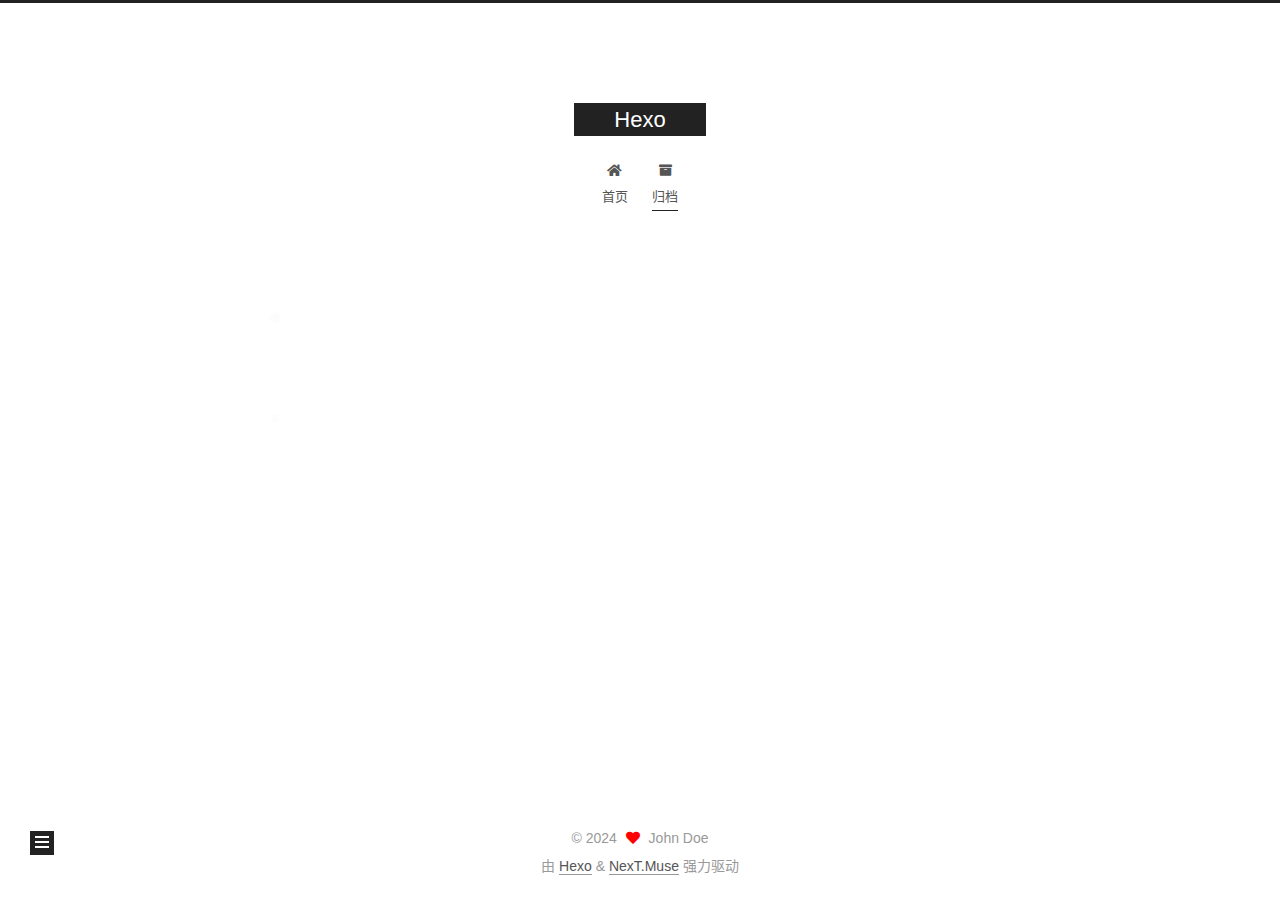
==== commit bb948c97: "deploy" ====
--- a/archives/index.html
+++ b/archives/index.html
@@ -1,5 +1,5 @@
 <!DOCTYPE html>
-<html lang="en">
+<html lang="zh-CN">
 <head>
   <meta charset="UTF-8">
 <meta name="viewport" content="width=device-width, initial-scale=1, maximum-scale=2">
@@ -24,7 +24,7 @@
 <meta property="og:title" content="Hexo">
 <meta property="og:url" content="http://example.com/archives/index.html">
 <meta property="og:site_name" content="Hexo">
-<meta property="og:locale" content="en_US">
+<meta property="og:locale" content="zh_CN">
 <meta property="article:author" content="John Doe">
 <meta name="twitter:card" content="summary">
 
@@ -37,11 +37,11 @@
     sidebar: "",
     isHome : false,
     isPost : false,
-    lang   : 'en'
+    lang   : 'zh-CN'
   };
 </script>
 
-  <title>Archive | Hexo</title>
+  <title>归档 | Hexo</title>
   
 
 
@@ -81,7 +81,7 @@
     <header class="header" itemscope itemtype="http://schema.org/WPHeader">
       <div class="header-inner"><div class="site-brand-container">
   <div class="site-nav-toggle">
-    <div class="toggle" aria-label="Toggle navigation bar">
+    <div class="toggle" aria-label="切换导航栏">
       <span class="toggle-line toggle-line-first"></span>
       <span class="toggle-line toggle-line-middle"></span>
       <span class="toggle-line toggle-line-last"></span>
@@ -110,12 +110,12 @@
   <ul id="menu" class="main-menu menu">
         <li class="menu-item menu-item-home">
 
-    <a href="/" rel="section"><i class="fa fa-home fa-fw"></i>Home</a>
+    <a href="/" rel="section"><i class="fa fa-home fa-fw"></i>首页</a>
 
   </li>
         <li class="menu-item menu-item-archives">
 
-    <a href="/archives/" rel="section"><i class="fa fa-archive fa-fw"></i>Archives</a>
+    <a href="/archives/" rel="section"><i class="fa fa-archive fa-fw"></i>归档</a>
 
   </li>
   </ul>
@@ -148,7 +148,7 @@
   <div class="post-block">
     <div class="posts-collapse">
       <div class="collection-title">
-        <span class="collection-header">Um..! 1 post. Keep on posting.</span>
+        <span class="collection-header">嗯..! 目前共计 1 篇日志。 继续努力。</span>
       </div>
 
       
@@ -226,10 +226,10 @@
 
       <ul class="sidebar-nav motion-element">
         <li class="sidebar-nav-toc">
-          Table of Contents
+          文章目录
         </li>
         <li class="sidebar-nav-overview">
-          Overview
+          站点概览
         </li>
       </ul>
 
@@ -249,7 +249,7 @@
           <a href="/archives/">
         
           <span class="site-state-item-count">1</span>
-          <span class="site-state-item-name">posts</span>
+          <span class="site-state-item-name">日志</span>
         </a>
       </div>
   </nav>
@@ -282,7 +282,7 @@
   </span>
   <span class="author" itemprop="copyrightHolder">John Doe</span>
 </div>
-  <div class="powered-by">Powered by <a href="https://hexo.io/" class="theme-link" rel="noopener" target="_blank">Hexo</a> & <a href="https://muse.theme-next.org/" class="theme-link" rel="noopener" target="_blank">NexT.Muse</a>
+  <div class="powered-by">由 <a href="https://hexo.io/" class="theme-link" rel="noopener" target="_blank">Hexo</a> & <a href="https://muse.theme-next.org/" class="theme-link" rel="noopener" target="_blank">NexT.Muse</a> 强力驱动
   </div>
 
         
